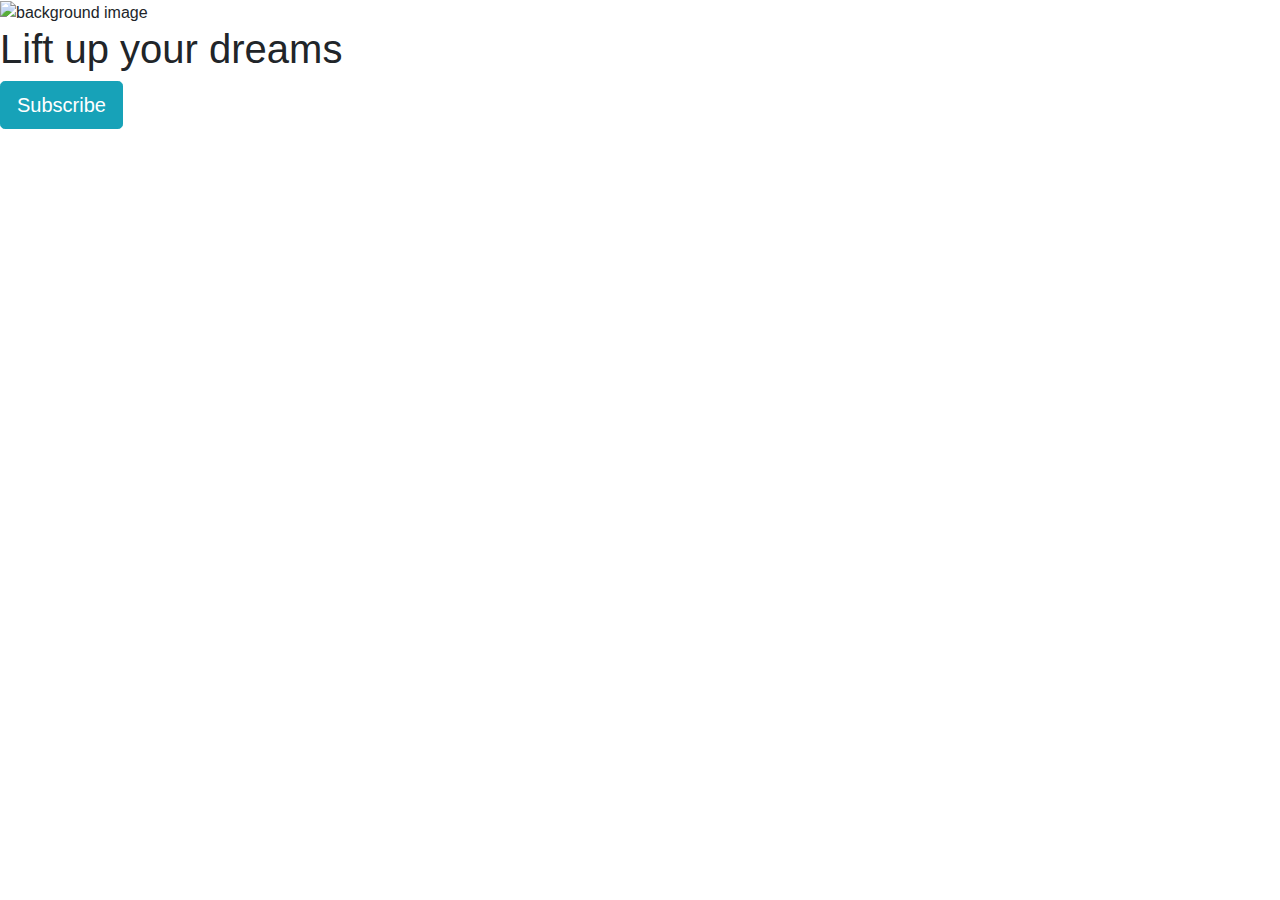
==== index.html @ f5031946 "Rename liftup_index.html to index.html" ====
<!DOCTYPE html>
<html>
<head>
	<title>Lift up</title>

	<link href="https://fonts.googleapis.com/css?family=Dancing+Script" rel="stylesheet">

	<link rel="stylesheet" href="https://stackpath.bootstrapcdn.com/bootstrap/4.3.1/css/bootstrap.min.css" integrity="sha384-ggOyR0iXCbMQv3Xipma34MD+dH/1fQ784/j6cY/iJTQUOhcWr7x9JvoRxT2MZw1T" crossorigin="anonymous">

	<link rel="stylesheet" type="text/css" href="style2.css">
</head>
<body>
	<img src="bal.jpg" id="bg" alt="background image">

	<div class="slogan">
		<h1>Lift up your dreams</h1>
	</div>

	<!-- Begin Mailchimp Signup Form -->
	<link href="//cdn-images.mailchimp.com/embedcode/slim-10_7.css" rel="stylesheet" type="text/css">
	<style type="text/css">
		#mc_embed_signup{clear:left; font:14px Helvetica,Arial,sans-serif; }
	</style>
	<div id="mc_embed_signup">
	<form action="https://gmail.us20.list-manage.com/subscribe/post?u=01f9f72761f6d00dd1e0f43f3&amp;id=a258579803" method="post" id="mc-embedded-subscribe-form" name="mc-embedded-subscribe-form" class="validate" target="_blank" novalidate>
	    <div id="mc_embed_signup_scroll">
	    <!-- real people should not fill this in and expect good things - do not remove this or risk form bot signups-->
	    <div style="position: absolute; left: -5000px;" aria-hidden="true"><input type="text" name="b_01f9f72761f6d00dd1e0f43f3_a258579803" tabindex="-1" value=""></div>
	    <div class="clear"><input class="btn btn-info btn-lg" type="submit" value="Subscribe" name="subscribe" id="mc-embedded-subscribe" class="button"></div>
	    </div>
	</form>
	</div>

<!--End mc_embed_signup-->

	<script src="https://code.jquery.com/jquery-3.3.1.slim.min.js" integrity="sha384-q8i/X+965DzO0rT7abK41JStQIAqVgRVzpbzo5smXKp4YfRvH+8abtTE1Pi6jizo" crossorigin="anonymous"></script>
    <script src="https://cdnjs.cloudflare.com/ajax/libs/popper.js/1.14.7/umd/popper.min.js" integrity="sha384-UO2eT0CpHqdSJQ6hJty5KVphtPhzWj9WO1clHTMGa3JDZwrnQq4sF86dIHNDz0W1" crossorigin="anonymous"></script>
    <script src="https://stackpath.bootstrapcdn.com/bootstrap/4.3.1/js/bootstrap.min.js" integrity="sha384-JjSmVgyd0p3pXB1rRibZUAYoIIy6OrQ6VrjIEaFf/nJGzIxFDsf4x0xIM+B07jRM" crossorigin="anonymous"></script>
</body>
</html>
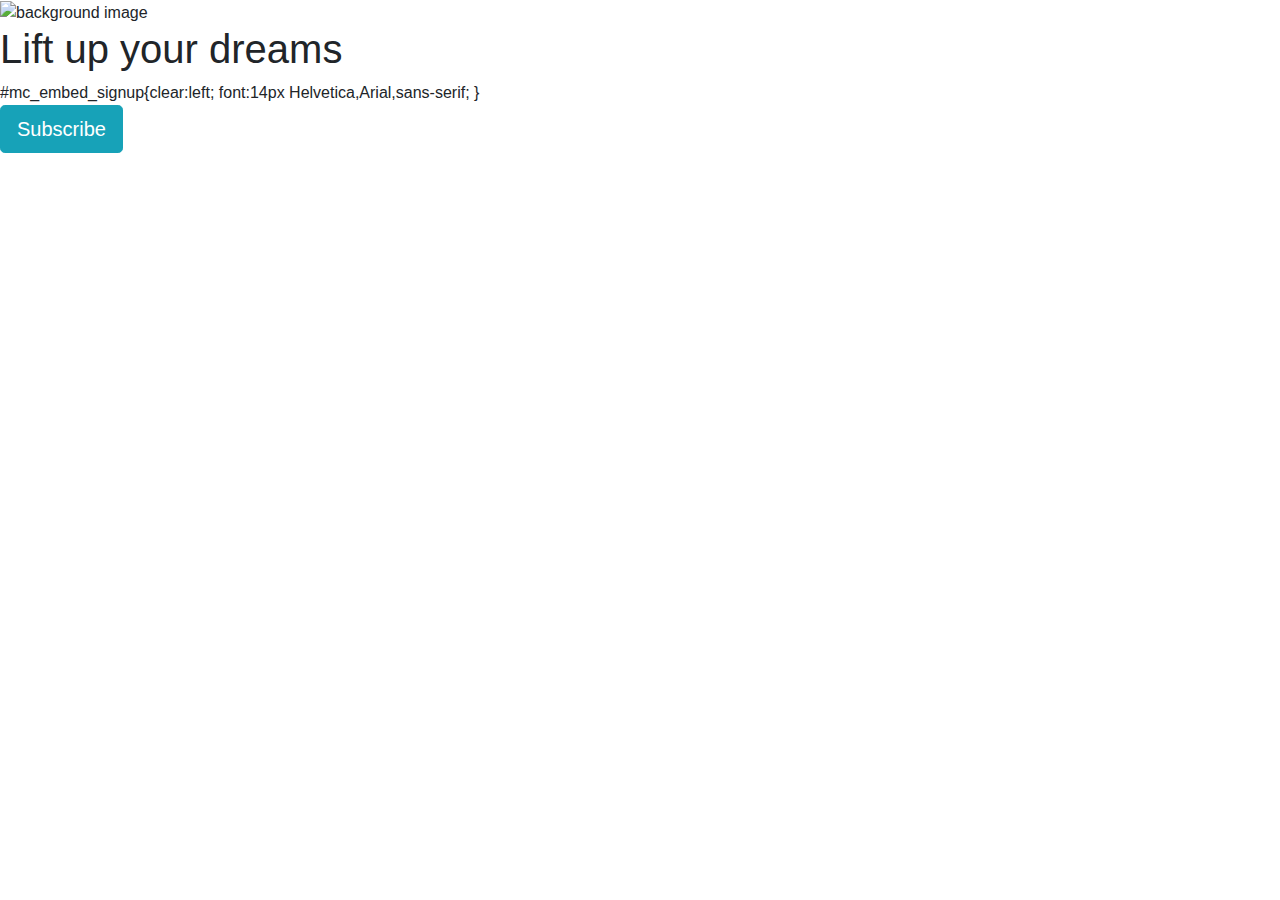
==== commit d7c7e2ea: "Update index.html" ====
--- a/index.html
+++ b/index.html
@@ -17,12 +17,12 @@
 	</div>
 
 	<!-- Begin Mailchimp Signup Form -->
-	<link href="//cdn-images.mailchimp.com/embedcode/slim-10_7.css" rel="stylesheet" type="text/css">
-	<style type="text/css">
+	<!--<link href="//cdn-images.mailchimp.com/embedcode/slim-10_7.css" rel="stylesheet" type="text/css">
+	<style type="text/css"> -->
 		#mc_embed_signup{clear:left; font:14px Helvetica,Arial,sans-serif; }
 	</style>
 	<div id="mc_embed_signup">
-	<form action="https://gmail.us20.list-manage.com/subscribe/post?u=01f9f72761f6d00dd1e0f43f3&amp;id=a258579803" method="post" id="mc-embedded-subscribe-form" name="mc-embedded-subscribe-form" class="validate" target="_blank" novalidate>
+	<form action="https://gmail.us20.list-manage.com/subscribe/post?u=01f9f72761f6d00dd1e0f43f3&id=a258579803" method="post" id="mc-embedded-subscribe-form" name="mc-embedded-subscribe-form" class="validate" target="_blank" novalidate>
 	    <div id="mc_embed_signup_scroll">
 	    <!-- real people should not fill this in and expect good things - do not remove this or risk form bot signups-->
 	    <div style="position: absolute; left: -5000px;" aria-hidden="true"><input type="text" name="b_01f9f72761f6d00dd1e0f43f3_a258579803" tabindex="-1" value=""></div>
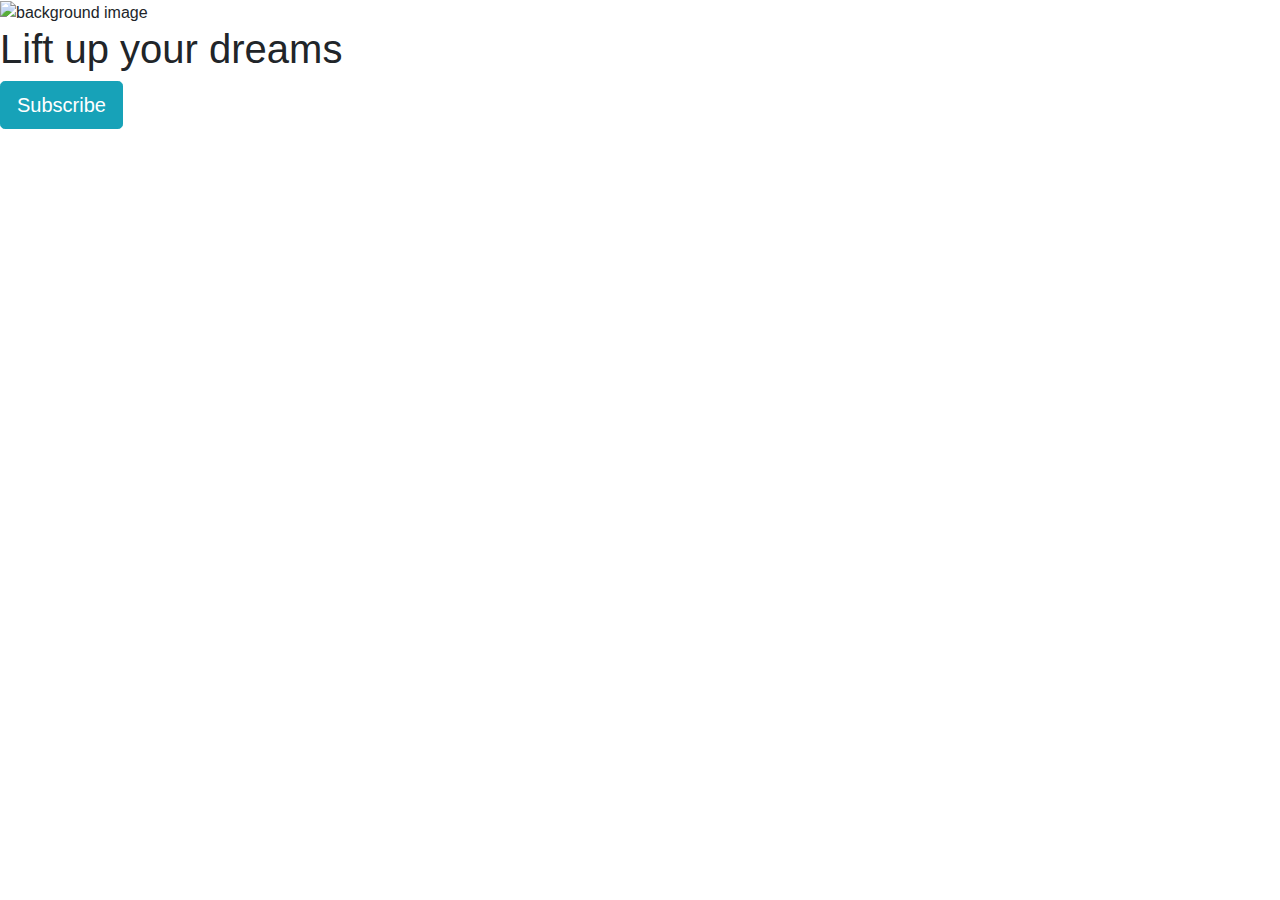
==== commit bca3fb9a: "Update index.html" ====
--- a/index.html
+++ b/index.html
@@ -17,8 +17,8 @@
 	</div>
 
 	<!-- Begin Mailchimp Signup Form -->
-	<!--<link href="//cdn-images.mailchimp.com/embedcode/slim-10_7.css" rel="stylesheet" type="text/css">
-	<style type="text/css"> -->
+	<!--<link href="//cdn-images.mailchimp.com/embedcode/slim-10_7.css" rel="stylesheet" type="text/css">-->
+	<style type="text/css"> 
 		#mc_embed_signup{clear:left; font:14px Helvetica,Arial,sans-serif; }
 	</style>
 	<div id="mc_embed_signup">
